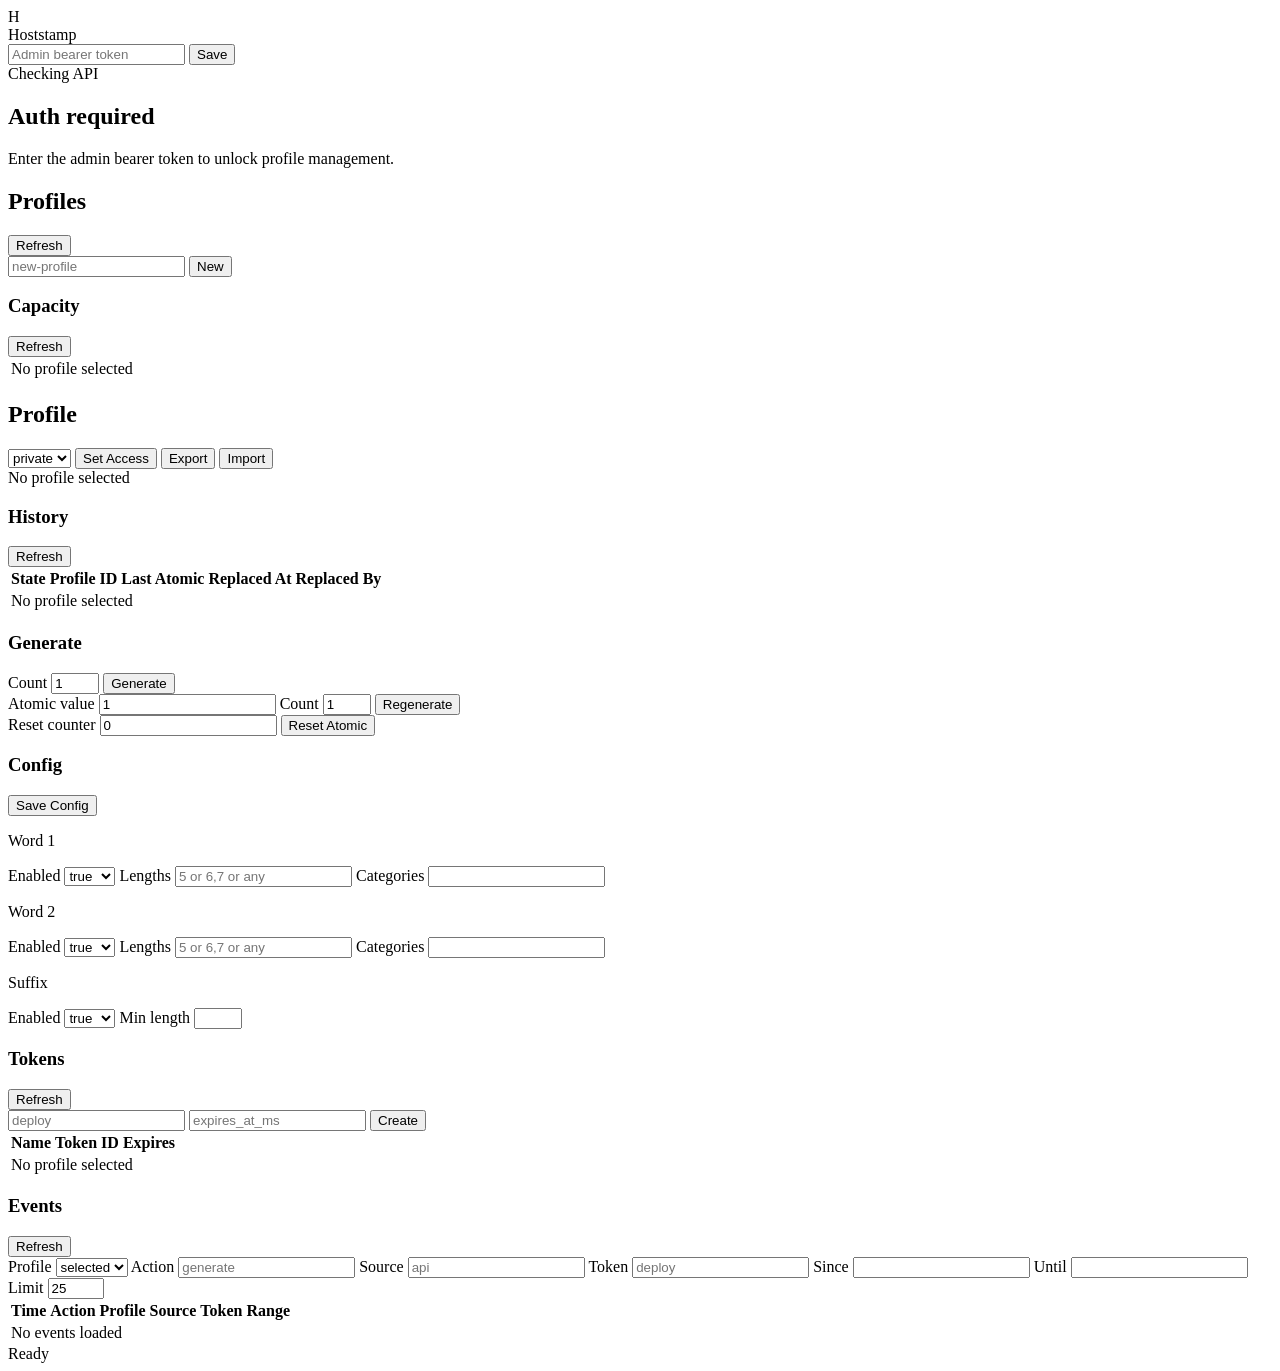
==== crates/hoststamp-ux/static/index.html @ ac61a169 "feat: Add audit event log Record profile, token, generation, and regeneration activity so operators " ====
<!doctype html>
<!-- SPDX-License-Identifier: FSL-1.1-ALv2 -->
<html lang="en">
  <head>
    <meta charset="utf-8" />
    <meta name="viewport" content="width=device-width, initial-scale=1" />
    <title>Hoststamp</title>
    <link rel="stylesheet" href="/assets/app.css" />
  </head>
  <body>
    <div class="shell">
      <header>
        <div class="brand">
          <div class="mark" aria-hidden="true">H</div>
          <span>Hoststamp</span>
        </div>
        <div class="token">
          <input
            id="admin-token"
            type="password"
            autocomplete="off"
            placeholder="Admin bearer token"
          />
          <button id="save-token" type="button">Save</button>
        </div>
        <div class="status" aria-live="polite">
          <span class="dot" id="status-dot"></span>
          <span id="status-text">Checking API</span>
        </div>
      </header>

      <main>
        <section id="auth-gate" class="auth-gate">
          <div class="panel-body">
            <h1 id="auth-gate-title">Auth required</h1>
            <p id="auth-gate-detail">
              Enter the admin bearer token to unlock profile management.
            </p>
          </div>
        </section>

        <div class="layout">
          <aside class="stack">
            <section class="panel">
              <div class="panel-head">
                <h2>Profiles</h2>
                <button id="refresh-profiles" type="button">Refresh</button>
              </div>
              <div class="panel-body">
                <form id="create-profile" class="token">
                  <input
                    id="new-profile-slug"
                    autocomplete="off"
                    placeholder="new-profile"
                  />
                  <button class="primary" type="submit">New</button>
                </form>
                <div id="profiles" class="profiles-list"></div>
              </div>
            </section>

            <section class="panel">
              <div class="panel-head">
                <h3>Capacity</h3>
                <button id="refresh-capacity" type="button">Refresh</button>
              </div>
              <div class="panel-body">
                <table>
                  <tbody id="capacity-body">
                    <tr>
                      <td class="empty" colspan="2">No profile selected</td>
                    </tr>
                  </tbody>
                </table>
              </div>
            </section>
          </aside>

          <section class="stack">
            <section class="panel">
              <div class="panel-head">
                <h2 id="profile-title">Profile</h2>
                <div class="actions">
                  <select id="profile-access" aria-label="Profile access">
                    <option value="private">private</option>
                    <option value="public">public</option>
                  </select>
                  <button id="save-access" type="button">Set Access</button>
                  <button id="export-profile" type="button">Export</button>
                  <button id="import-profile" type="button">Import</button>
                  <input id="import-profile-file" type="file" accept="application/json" hidden />
                </div>
              </div>
              <div class="panel-body">
                <div id="profile-meta" class="muted">No profile selected</div>
              </div>
            </section>

            <section class="panel">
              <div class="panel-head">
                <h3>History</h3>
                <button id="refresh-history" type="button">Refresh</button>
              </div>
              <div class="panel-body">
                <table>
                  <thead>
                    <tr>
                      <th>State</th>
                      <th>Profile ID</th>
                      <th>Last Atomic</th>
                      <th>Replaced At</th>
                      <th>Replaced By</th>
                    </tr>
                  </thead>
                  <tbody id="history-body">
                    <tr>
                      <td class="empty" colspan="5">No profile selected</td>
                    </tr>
                  </tbody>
                </table>
              </div>
            </section>

            <section class="panel">
              <div class="panel-head">
                <h3>Generate</h3>
              </div>
              <div class="panel-body stack">
                <div class="command-grid">
                  <div class="command-control">
                    <label>
                      Count
                      <input id="generate-count" type="number" min="1" max="50" value="1" />
                    </label>
                    <button id="generate" class="primary" type="button">Generate</button>
                  </div>
                  <div class="command-control">
                    <label>
                      Atomic value
                      <input id="regenerate-value" type="number" min="1" value="1" />
                    </label>
                    <label>
                      Count
                      <input id="regenerate-count" type="number" min="1" max="50" value="1" />
                    </label>
                    <button id="regenerate" type="button">Regenerate</button>
                  </div>
                  <div class="command-control">
                    <label>
                      Reset counter
                      <input id="reset-value" type="number" min="0" value="0" />
                    </label>
                    <button id="reset-atomic" class="danger" type="button">Reset Atomic</button>
                  </div>
                </div>
                <ul id="results" class="result-list"></ul>
              </div>
            </section>

            <section class="panel">
              <div class="panel-head">
                <h3>Config</h3>
                <button id="save-config" type="button">Save Config</button>
              </div>
              <div class="panel-body">
                <div class="config-grid">
                  <div>
                    <p class="section-title">Word 1</p>
                    <div class="stack">
                      <label>
                        Enabled
                        <select id="word1-enabled">
                          <option value="true">true</option>
                          <option value="false">false</option>
                        </select>
                      </label>
                      <label>
                        Lengths
                        <input id="word1-lengths" placeholder="5 or 6,7 or any" />
                      </label>
                      <label>
                        Categories
                        <input id="word1-categories" />
                      </label>
                    </div>
                  </div>
                  <div>
                    <p class="section-title">Word 2</p>
                    <div class="stack">
                      <label>
                        Enabled
                        <select id="word2-enabled">
                          <option value="true">true</option>
                          <option value="false">false</option>
                        </select>
                      </label>
                      <label>
                        Lengths
                        <input id="word2-lengths" placeholder="5 or 6,7 or any" />
                      </label>
                      <label>
                        Categories
                        <input id="word2-categories" />
                      </label>
                    </div>
                  </div>
                  <div>
                    <p class="section-title">Suffix</p>
                    <div class="stack">
                      <label>
                        Enabled
                        <select id="suffix-enabled">
                          <option value="true">true</option>
                          <option value="false">false</option>
                        </select>
                      </label>
                      <label>
                        Min length
                        <input id="suffix-min-length" type="number" min="3" max="13" />
                      </label>
                    </div>
                  </div>
                </div>
              </div>
            </section>

            <section class="panel">
              <div class="panel-head">
                <h3>Tokens</h3>
                <button id="refresh-tokens" type="button">Refresh</button>
              </div>
              <div class="panel-body stack">
                <form id="create-token" class="token">
                  <input
                    id="token-name"
                    autocomplete="off"
                    placeholder="deploy"
                    maxlength="64"
                  />
                  <input
                    id="token-expires-at-ms"
                    type="number"
                    min="1"
                    placeholder="expires_at_ms"
                  />
                  <button type="submit">Create</button>
                </form>
                <div id="created-token" class="mono ok-text"></div>
                <table>
                  <thead>
                    <tr>
                      <th>Name</th>
                      <th>Token ID</th>
                      <th>Expires</th>
                      <th></th>
                    </tr>
                  </thead>
                  <tbody id="tokens-body">
                    <tr>
                      <td class="empty" colspan="4">No profile selected</td>
                    </tr>
                  </tbody>
                </table>
              </div>
            </section>

            <section class="panel">
              <div class="panel-head">
                <h3>Events</h3>
                <button id="refresh-events" type="button">Refresh</button>
              </div>
              <div class="panel-body stack">
                <div class="event-controls">
                  <label>
                    Profile
                    <select id="event-profile-scope">
                      <option value="selected">selected</option>
                      <option value="all">all</option>
                    </select>
                  </label>
                  <label>
                    Action
                    <input id="event-action" placeholder="generate" />
                  </label>
                  <label>
                    Source
                    <input id="event-source" placeholder="api" />
                  </label>
                  <label>
                    Token
                    <input id="event-token-name" placeholder="deploy" />
                  </label>
                  <label>
                    Since
                    <input id="event-since-ms" type="number" min="0" />
                  </label>
                  <label>
                    Until
                    <input id="event-until-ms" type="number" min="0" />
                  </label>
                  <label>
                    Limit
                    <input id="event-limit" type="number" min="1" max="500" value="25" />
                  </label>
                </div>
                <table>
                  <thead>
                    <tr>
                      <th>Time</th>
                      <th>Action</th>
                      <th>Profile</th>
                      <th>Source</th>
                      <th>Token</th>
                      <th>Range</th>
                    </tr>
                  </thead>
                  <tbody id="events-body">
                    <tr>
                      <td class="empty" colspan="6">No events loaded</td>
                    </tr>
                  </tbody>
                </table>
                <div id="message" class="muted">Ready</div>
              </div>
            </section>
          </section>
        </div>
      </main>
    </div>

    <script src="/assets/app.js"></script>
  </body>
</html>
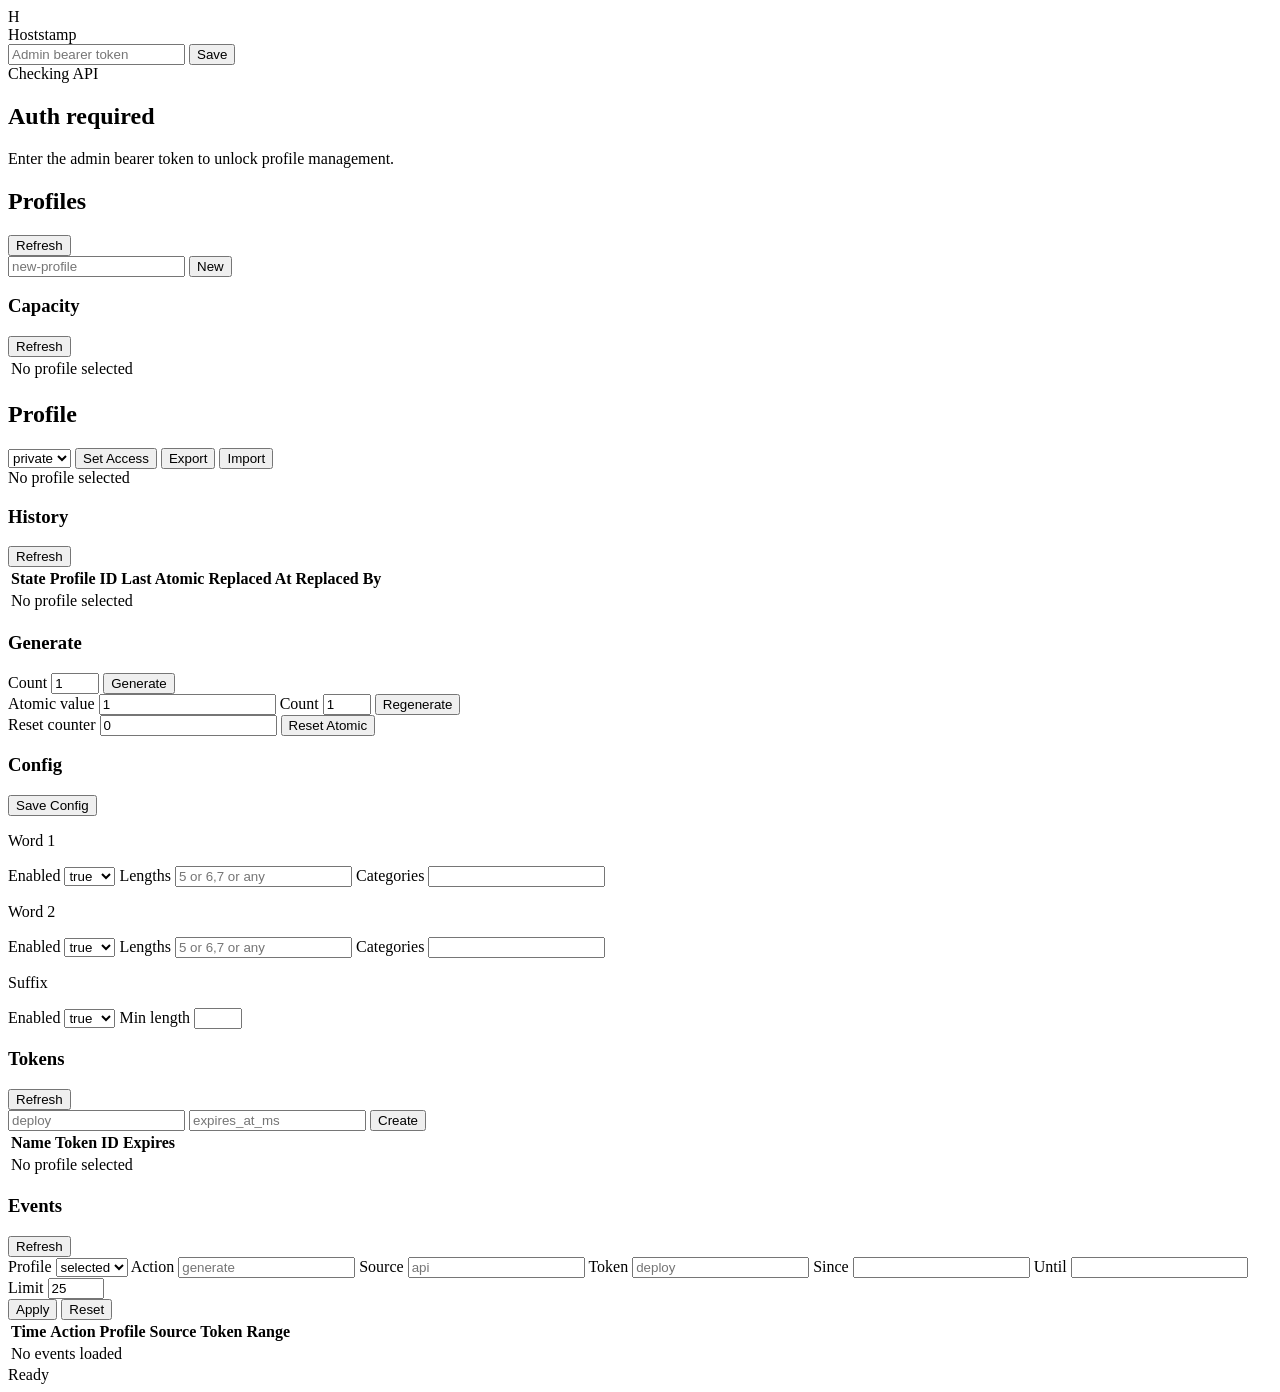
==== commit 8c7aab88: "feat: add admin event detail view Show audit event metadata and stable event selection in the local " ====
--- a/crates/hoststamp-ux/static/index.html
+++ b/crates/hoststamp-ux/static/index.html
@@ -302,8 +302,12 @@
                     Limit
                     <input id="event-limit" type="number" min="1" max="500" value="25" />
                   </label>
+                  <div class="event-actions">
+                    <button id="apply-events" type="button" class="primary">Apply</button>
+                    <button id="reset-events" type="button">Reset</button>
+                  </div>
                 </div>
-                <table>
+                <table class="events-table">
                   <thead>
                     <tr>
                       <th>Time</th>
@@ -312,14 +316,16 @@
                       <th>Source</th>
                       <th>Token</th>
                       <th>Range</th>
+                      <th></th>
                     </tr>
                   </thead>
                   <tbody id="events-body">
                     <tr>
-                      <td class="empty" colspan="6">No events loaded</td>
+                      <td class="empty" colspan="7">No events loaded</td>
                     </tr>
                   </tbody>
                 </table>
+                <div id="event-detail" class="event-detail"></div>
                 <div id="message" class="muted">Ready</div>
               </div>
             </section>
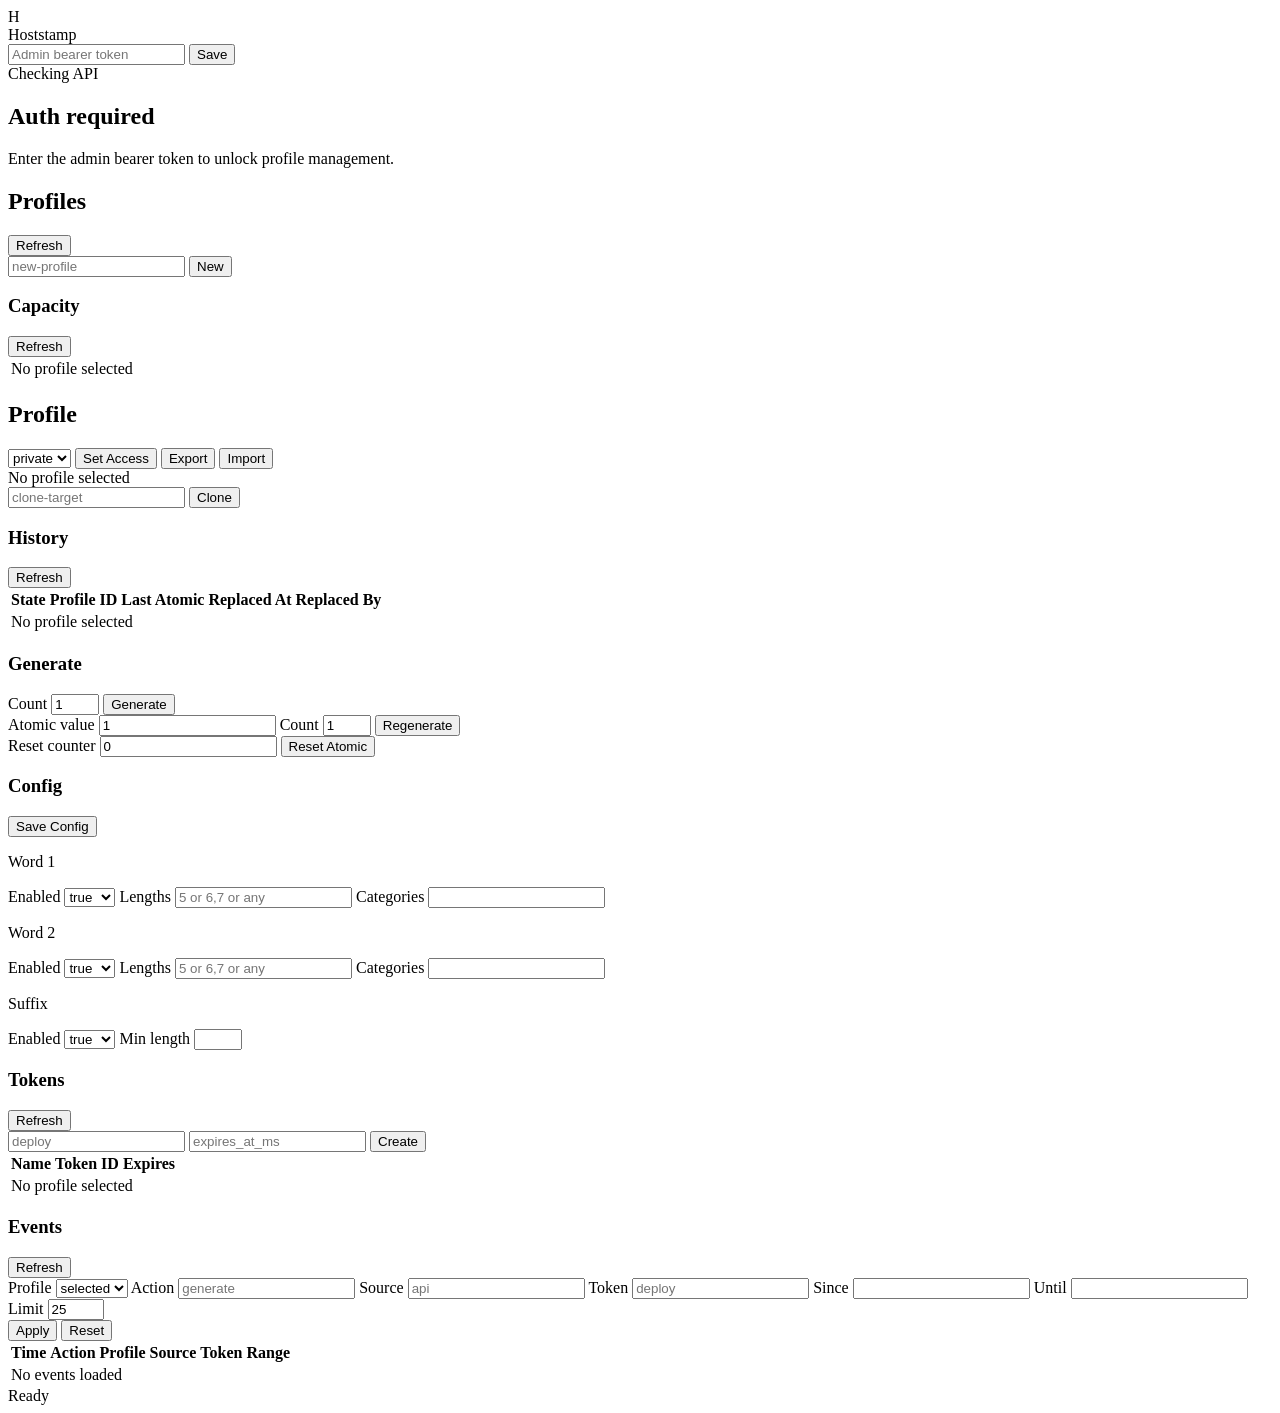
==== commit 435e9892: "feat: Add profile clone workflow Let admins copy an active profile config into a new private profile" ====
--- a/crates/hoststamp-ux/static/index.html
+++ b/crates/hoststamp-ux/static/index.html
@@ -93,6 +93,14 @@
               </div>
               <div class="panel-body">
                 <div id="profile-meta" class="muted">No profile selected</div>
+                <form id="clone-profile" class="token profile-clone">
+                  <input
+                    id="clone-profile-slug"
+                    autocomplete="off"
+                    placeholder="clone-target"
+                  />
+                  <button type="submit">Clone</button>
+                </form>
               </div>
             </section>
 
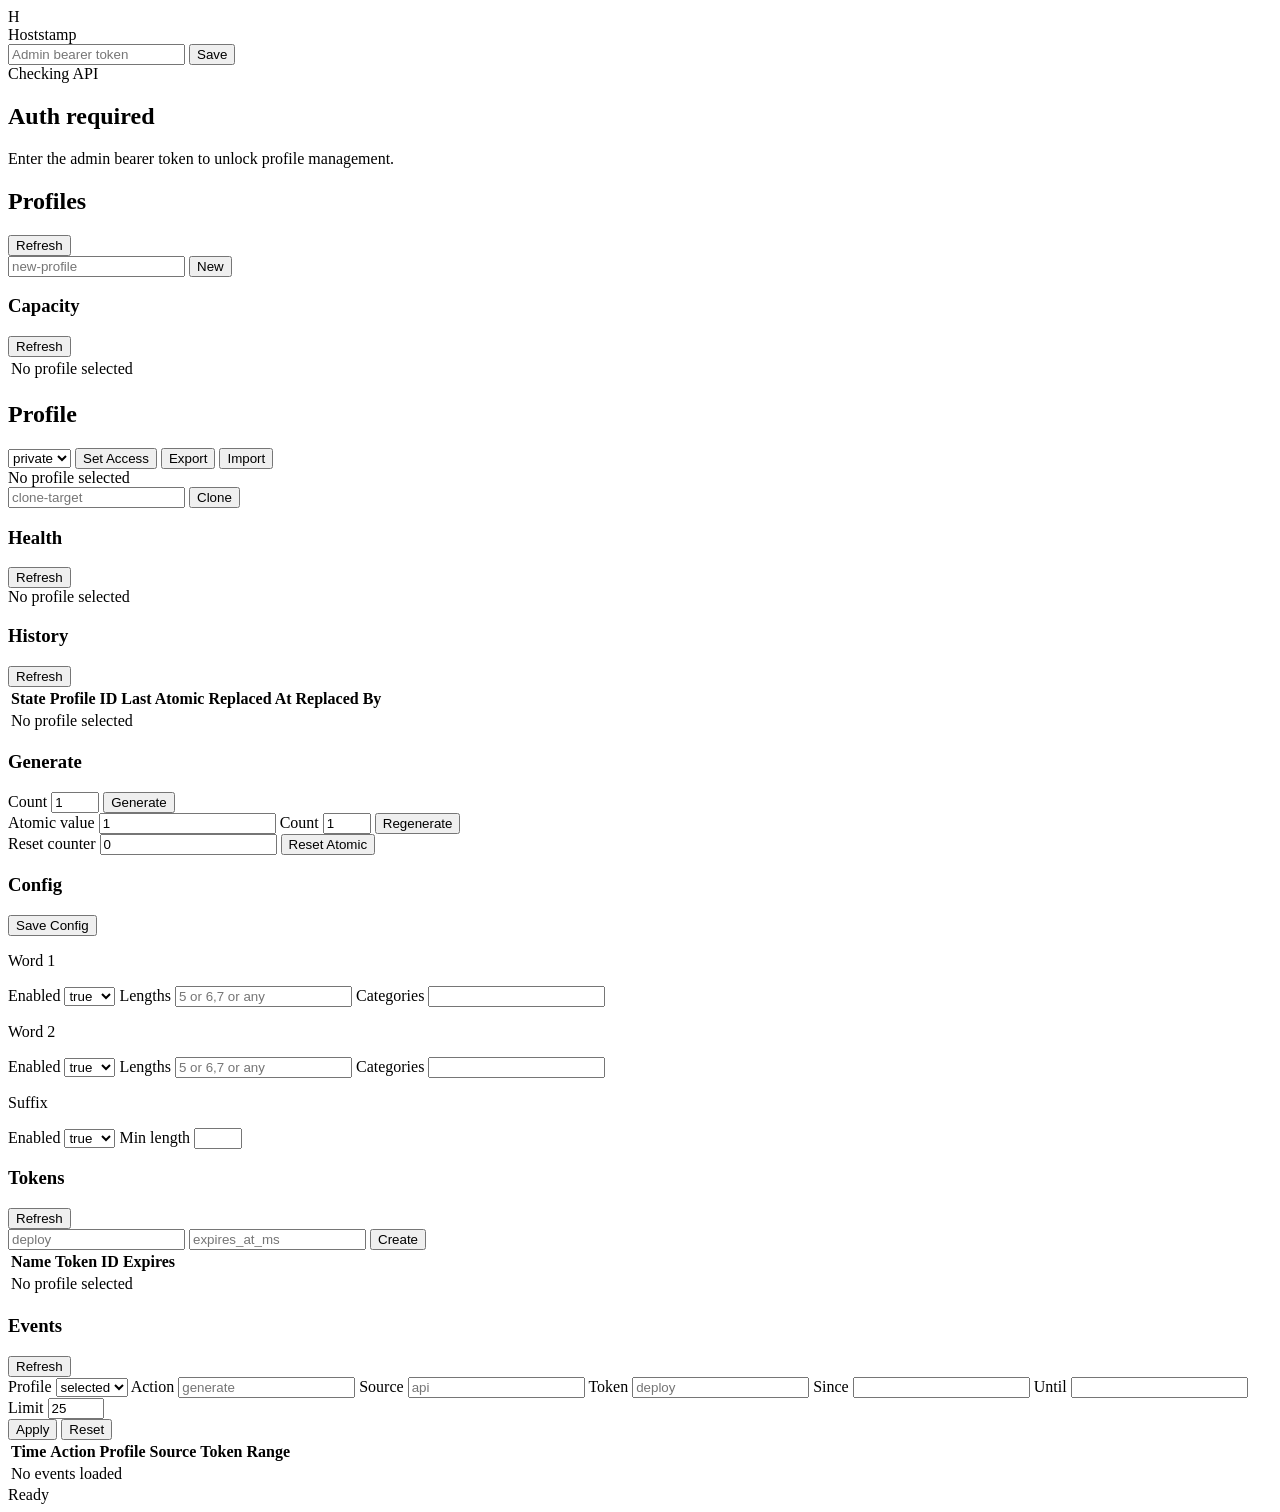
==== commit 07e0df28: "feat: Add profile health panel Expose capacity, token status, history, and configuration signals in " ====
--- a/crates/hoststamp-ux/static/index.html
+++ b/crates/hoststamp-ux/static/index.html
@@ -106,6 +106,19 @@
 
             <section class="panel">
               <div class="panel-head">
+                <h3>Health</h3>
+                <button id="refresh-profile-health" type="button">Refresh</button>
+              </div>
+              <div class="panel-body stack">
+                <div id="profile-health" class="health-list">
+                  <div class="empty">No profile selected</div>
+                </div>
+                <ul id="profile-warnings" class="health-warnings"></ul>
+              </div>
+            </section>
+
+            <section class="panel">
+              <div class="panel-head">
                 <h3>History</h3>
                 <button id="refresh-history" type="button">Refresh</button>
               </div>
@@ -342,6 +355,7 @@
       </main>
     </div>
 
+    <script src="/assets/profile-health.js"></script>
     <script src="/assets/app.js"></script>
   </body>
 </html>
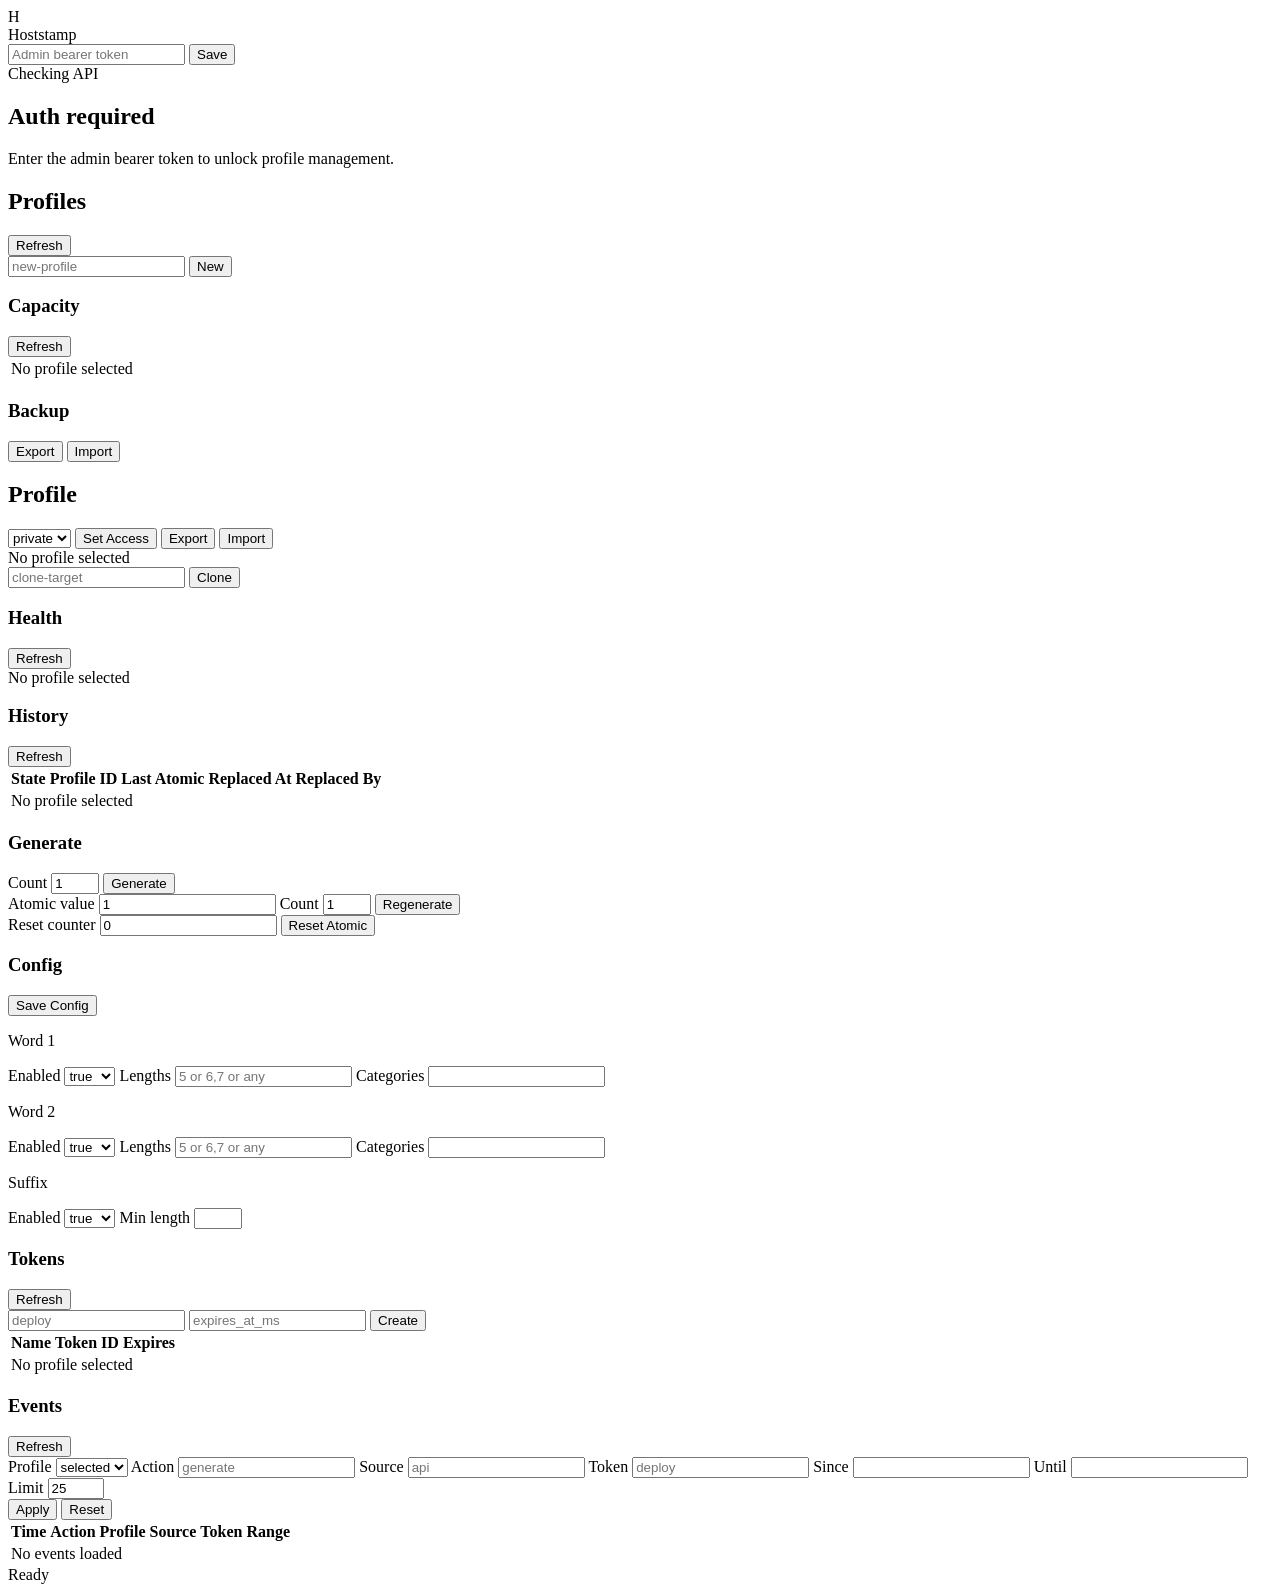
==== commit 230fafcc: "feat: Add backup export and import to admin surfaces Expose full backup bundles through the admin AP" ====
--- a/crates/hoststamp-ux/static/index.html
+++ b/crates/hoststamp-ux/static/index.html
@@ -74,6 +74,17 @@
                 </table>
               </div>
             </section>
+
+            <section class="panel">
+              <div class="panel-head">
+                <h3>Backup</h3>
+                <div class="actions">
+                  <button id="export-backup" type="button">Export</button>
+                  <button id="import-backup" type="button">Import</button>
+                  <input id="import-backup-file" type="file" accept="application/json" hidden />
+                </div>
+              </div>
+            </section>
           </aside>
 
           <section class="stack">
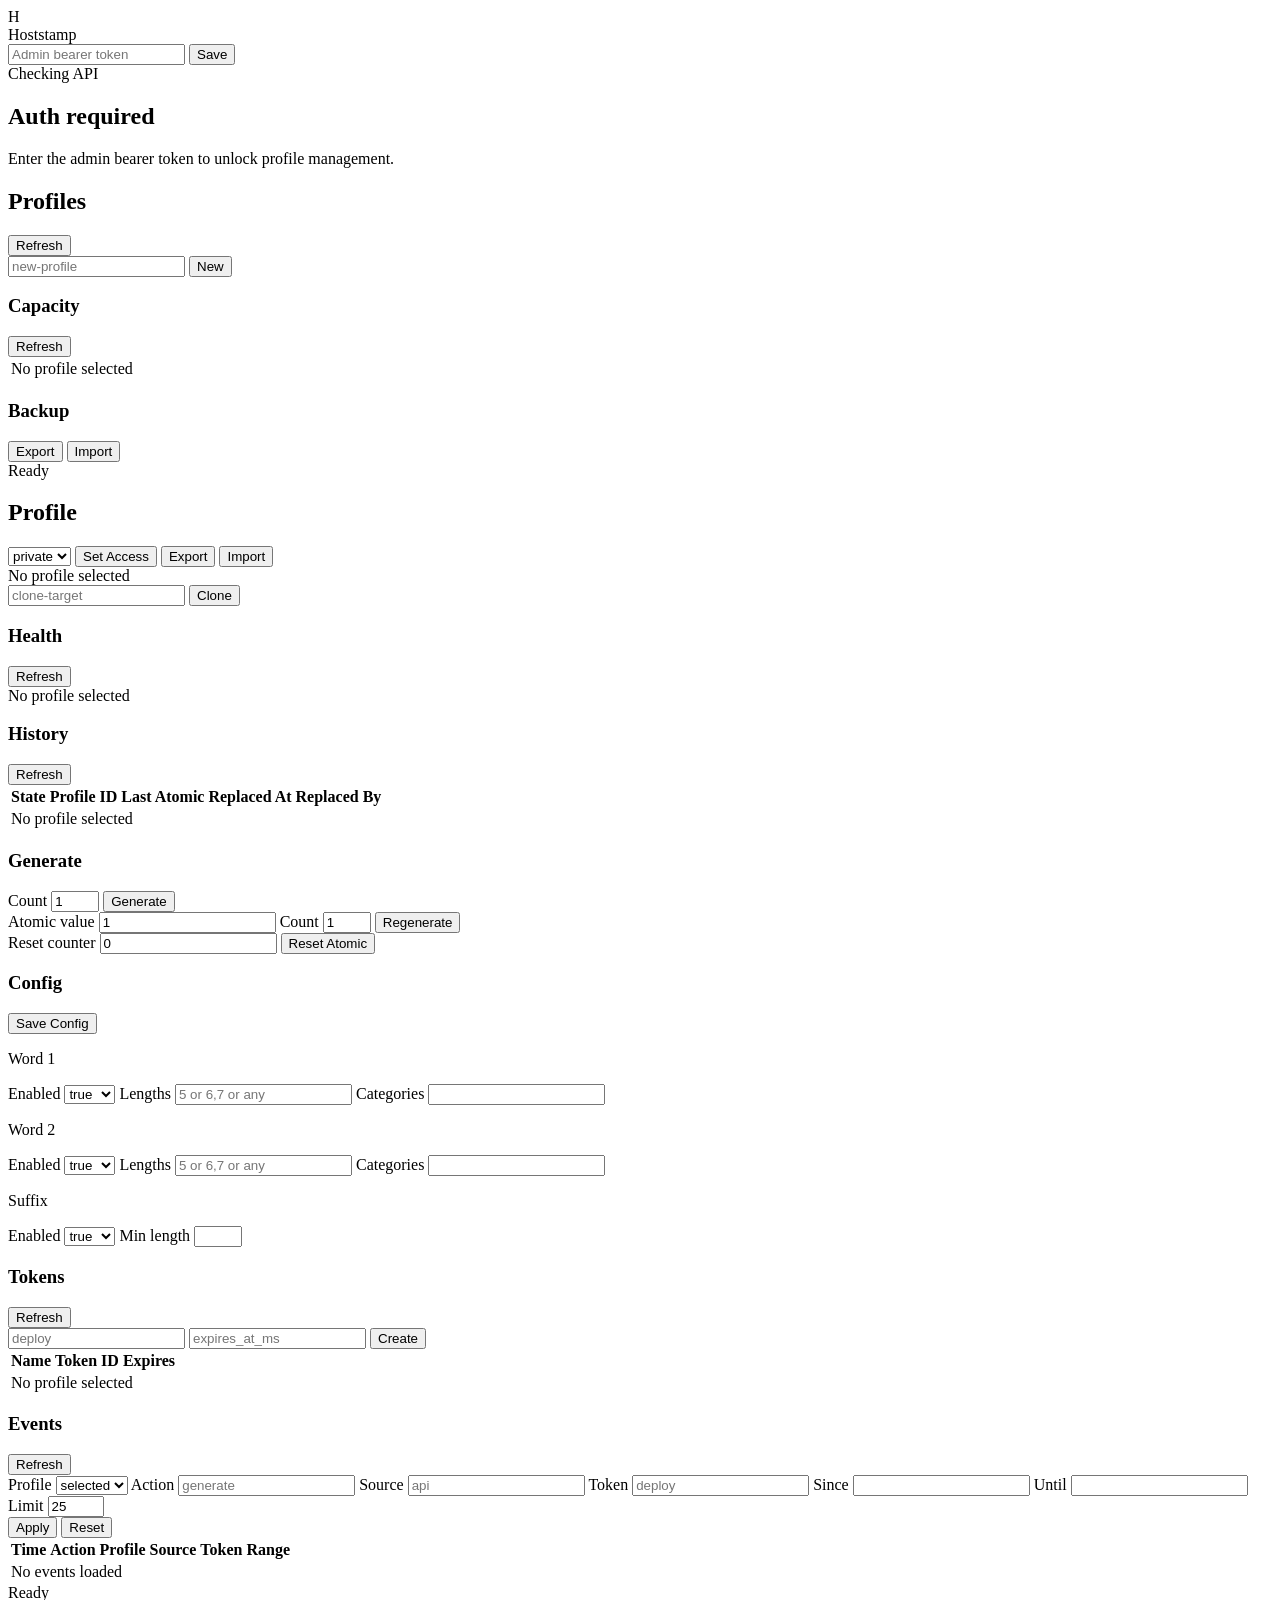
==== commit 9b32b327: "feat: Harden backup import UX Shows preview counts and blockers inline so operators can review backu" ====
--- a/crates/hoststamp-ux/static/index.html
+++ b/crates/hoststamp-ux/static/index.html
@@ -84,6 +84,10 @@
                   <input id="import-backup-file" type="file" accept="application/json" hidden />
                 </div>
               </div>
+              <div class="panel-body stack">
+                <div id="backup-status" class="backup-status muted" aria-live="polite">Ready</div>
+                <div id="backup-preview" class="backup-preview" hidden></div>
+              </div>
             </section>
           </aside>
 
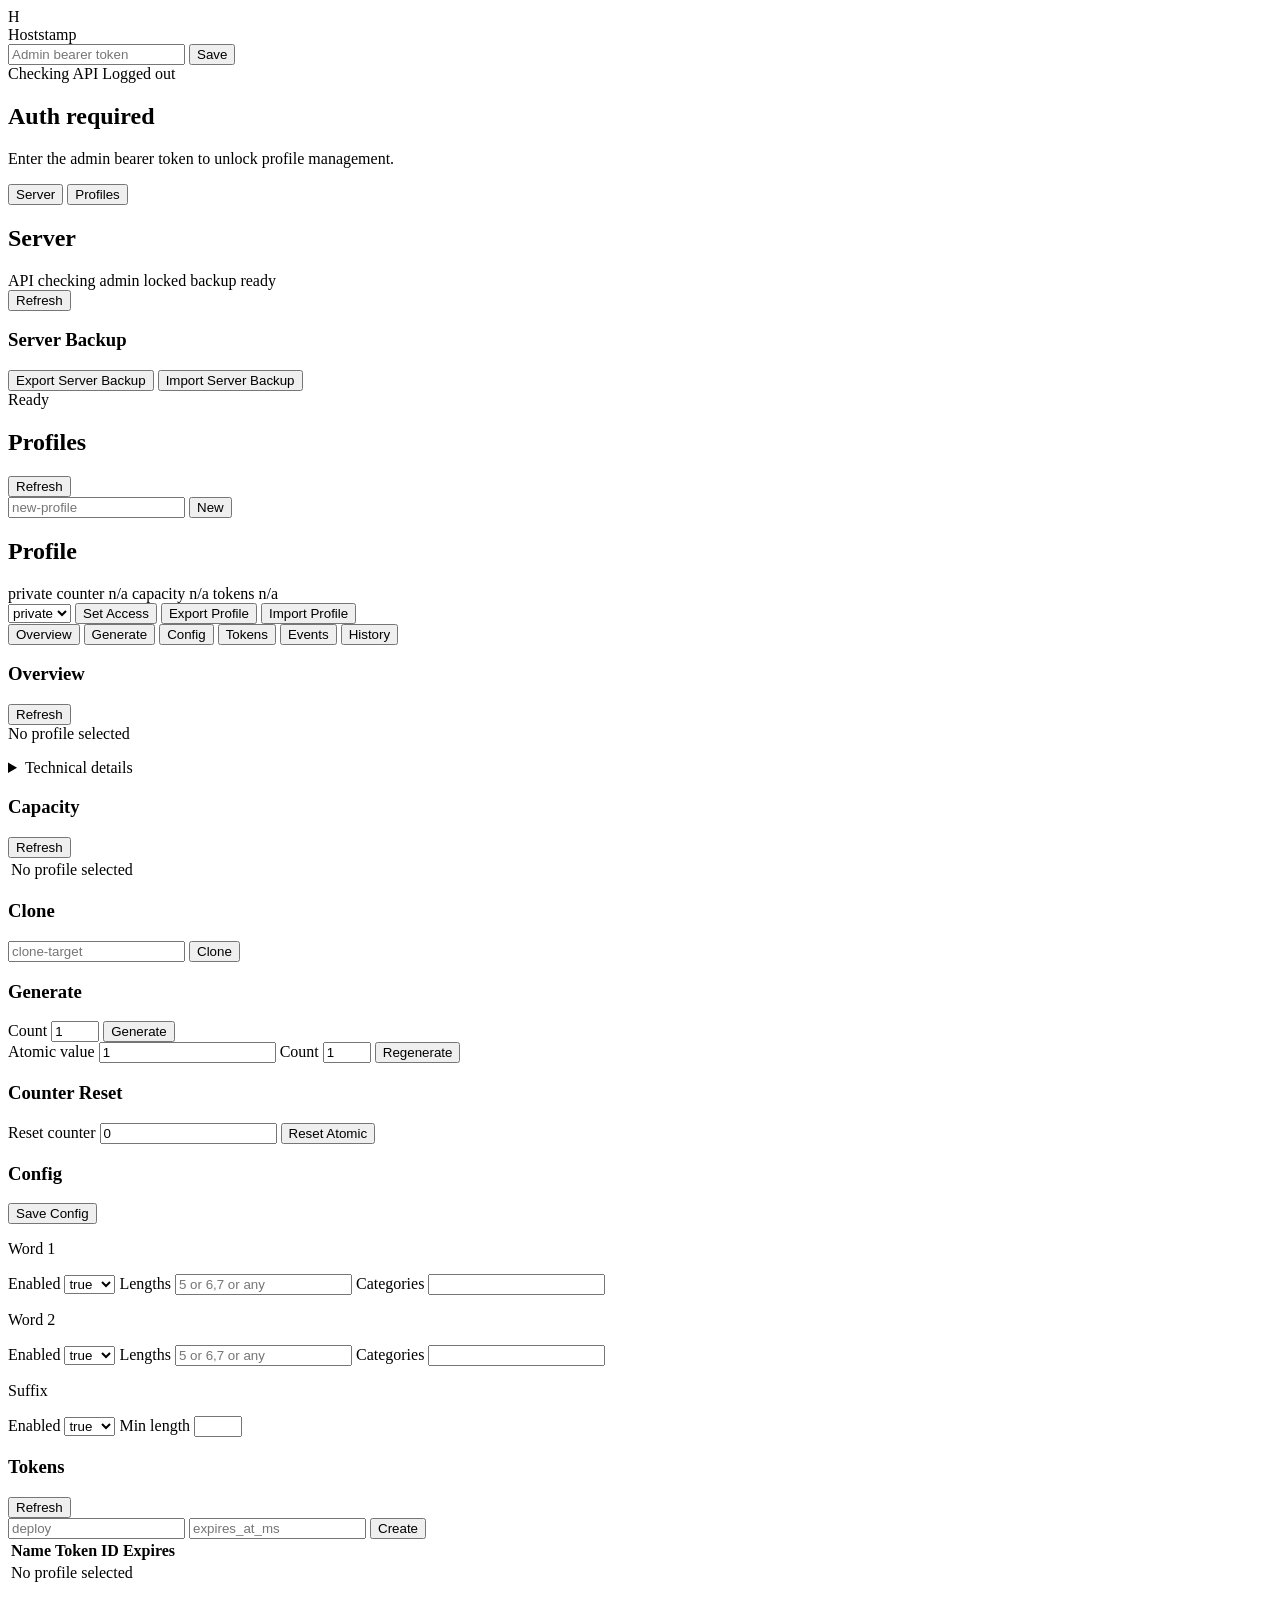
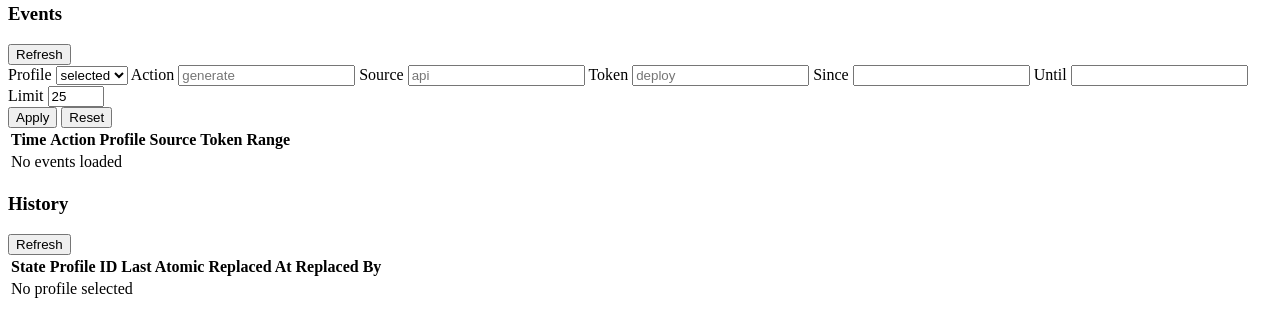
==== commit c08b9a4e: "feat: Split admin server and profile workspaces Separates server-level backup controls from profile-" ====
--- a/crates/hoststamp-ux/static/index.html
+++ b/crates/hoststamp-ux/static/index.html
@@ -26,6 +26,7 @@
         <div class="status" aria-live="polite">
           <span class="dot" id="status-dot"></span>
           <span id="status-text">Checking API</span>
+          <span id="admin-session-status" class="badge warn">Logged out</span>
         </div>
       </header>
 
@@ -39,8 +40,45 @@
           </div>
         </section>
 
-        <div class="layout">
-          <aside class="stack">
+        <nav class="surface-tabs" aria-label="Admin scope">
+          <button id="surface-server" type="button">Server</button>
+          <button id="surface-profiles" type="button">Profiles</button>
+        </nav>
+
+        <section id="surface-server-panel" class="surface-panel stack">
+          <section class="workspace-head">
+            <div>
+              <h2>Server</h2>
+              <div class="summary-strip" aria-live="polite">
+                <span id="server-api-badge" class="badge">API checking</span>
+                <span id="server-auth-badge" class="badge">admin locked</span>
+                <span id="server-backup-badge" class="badge">backup ready</span>
+              </div>
+            </div>
+            <div class="server-actions">
+              <button id="refresh-server" type="button">Refresh</button>
+            </div>
+          </section>
+
+          <section class="panel">
+            <div class="panel-head">
+              <h3>Server Backup</h3>
+              <div class="actions">
+                <button id="export-backup" type="button">Export Server Backup</button>
+                <button id="import-backup" type="button">Import Server Backup</button>
+                <input id="import-backup-file" type="file" accept="application/json" hidden />
+              </div>
+            </div>
+            <div class="panel-body stack">
+              <div id="backup-status" class="backup-status muted" aria-live="polite">Ready</div>
+              <div id="backup-preview" class="backup-preview" hidden></div>
+            </div>
+          </section>
+        </section>
+
+        <section id="surface-profiles-panel" class="surface-panel">
+          <div class="layout">
+            <aside class="sidebar stack">
             <section class="panel">
               <div class="panel-head">
                 <h2>Profiles</h2>
@@ -58,130 +96,127 @@
                 <div id="profiles" class="profiles-list"></div>
               </div>
             </section>
-
-            <section class="panel">
-              <div class="panel-head">
-                <h3>Capacity</h3>
-                <button id="refresh-capacity" type="button">Refresh</button>
-              </div>
-              <div class="panel-body">
-                <table>
-                  <tbody id="capacity-body">
-                    <tr>
-                      <td class="empty" colspan="2">No profile selected</td>
-                    </tr>
-                  </tbody>
-                </table>
-              </div>
-            </section>
-
-            <section class="panel">
-              <div class="panel-head">
-                <h3>Backup</h3>
-                <div class="actions">
-                  <button id="export-backup" type="button">Export</button>
-                  <button id="import-backup" type="button">Import</button>
-                  <input id="import-backup-file" type="file" accept="application/json" hidden />
-                </div>
-              </div>
-              <div class="panel-body stack">
-                <div id="backup-status" class="backup-status muted" aria-live="polite">Ready</div>
-                <div id="backup-preview" class="backup-preview" hidden></div>
-              </div>
-            </section>
-          </aside>
-
-          <section class="stack">
-            <section class="panel">
-              <div class="panel-head">
+            </aside>
+
+            <section class="workspace">
+            <section class="workspace-head">
+              <div>
                 <h2 id="profile-title">Profile</h2>
-                <div class="actions">
-                  <select id="profile-access" aria-label="Profile access">
-                    <option value="private">private</option>
-                    <option value="public">public</option>
-                  </select>
-                  <button id="save-access" type="button">Set Access</button>
-                  <button id="export-profile" type="button">Export</button>
-                  <button id="import-profile" type="button">Import</button>
-                  <input id="import-profile-file" type="file" accept="application/json" hidden />
-                </div>
-              </div>
-              <div class="panel-body">
-                <div id="profile-meta" class="muted">No profile selected</div>
-                <form id="clone-profile" class="token profile-clone">
-                  <input
-                    id="clone-profile-slug"
-                    autocomplete="off"
-                    placeholder="clone-target"
-                  />
-                  <button type="submit">Clone</button>
-                </form>
-              </div>
-            </section>
-
-            <section class="panel">
-              <div class="panel-head">
-                <h3>Health</h3>
-                <button id="refresh-profile-health" type="button">Refresh</button>
-              </div>
-              <div class="panel-body stack">
-                <div id="profile-health" class="health-list">
-                  <div class="empty">No profile selected</div>
-                </div>
-                <ul id="profile-warnings" class="health-warnings"></ul>
-              </div>
-            </section>
-
-            <section class="panel">
-              <div class="panel-head">
-                <h3>History</h3>
-                <button id="refresh-history" type="button">Refresh</button>
-              </div>
-              <div class="panel-body">
-                <table>
-                  <thead>
-                    <tr>
-                      <th>State</th>
-                      <th>Profile ID</th>
-                      <th>Last Atomic</th>
-                      <th>Replaced At</th>
-                      <th>Replaced By</th>
-                    </tr>
-                  </thead>
-                  <tbody id="history-body">
-                    <tr>
-                      <td class="empty" colspan="5">No profile selected</td>
-                    </tr>
-                  </tbody>
-                </table>
-              </div>
-            </section>
-
-            <section class="panel">
-              <div class="panel-head">
-                <h3>Generate</h3>
-              </div>
-              <div class="panel-body stack">
-                <div class="command-grid">
-                  <div class="command-control">
-                    <label>
-                      Count
-                      <input id="generate-count" type="number" min="1" max="50" value="1" />
-                    </label>
-                    <button id="generate" class="primary" type="button">Generate</button>
-                  </div>
-                  <div class="command-control">
-                    <label>
-                      Atomic value
-                      <input id="regenerate-value" type="number" min="1" value="1" />
-                    </label>
-                    <label>
-                      Count
-                      <input id="regenerate-count" type="number" min="1" max="50" value="1" />
-                    </label>
-                    <button id="regenerate" type="button">Regenerate</button>
-                  </div>
-                  <div class="command-control">
+                <div class="summary-strip" aria-live="polite">
+                  <span id="profile-access-badge" class="badge">private</span>
+                  <span id="profile-counter-badge" class="badge">counter n/a</span>
+                  <span id="profile-capacity-badge" class="badge">capacity n/a</span>
+                  <span id="profile-token-badge" class="badge">tokens n/a</span>
+                </div>
+              </div>
+              <div class="workspace-actions">
+                <select id="profile-access" aria-label="Profile access">
+                  <option value="private">private</option>
+                  <option value="public">public</option>
+                </select>
+                <button id="save-access" type="button">Set Access</button>
+                <button id="export-profile" type="button">Export Profile</button>
+                <button id="import-profile" type="button">Import Profile</button>
+                <input id="import-profile-file" type="file" accept="application/json" hidden />
+              </div>
+            </section>
+
+            <nav class="tabs" aria-label="Profile workspace">
+              <button id="tab-overview" type="button">Overview</button>
+              <button id="tab-generate" type="button">Generate</button>
+              <button id="tab-config" type="button">Config</button>
+              <button id="tab-tokens" type="button">Tokens</button>
+              <button id="tab-events" type="button">Events</button>
+              <button id="tab-history" type="button">History</button>
+            </nav>
+
+            <section id="panel-overview" class="tab-panel stack">
+              <section class="panel">
+                <div class="panel-head">
+                  <h3>Overview</h3>
+                  <button id="refresh-profile-health" type="button">Refresh</button>
+                </div>
+                <div class="panel-body stack">
+                  <div id="profile-health" class="health-list">
+                    <div class="empty">No profile selected</div>
+                  </div>
+                  <ul id="profile-warnings" class="health-warnings"></ul>
+                  <details class="technical-details">
+                    <summary>Technical details</summary>
+                    <div id="profile-meta" class="technical-list muted">No profile selected</div>
+                  </details>
+                </div>
+              </section>
+
+              <section class="panel">
+                <div class="panel-head">
+                  <h3>Capacity</h3>
+                  <button id="refresh-capacity" type="button">Refresh</button>
+                </div>
+                <div class="panel-body">
+                  <table>
+                    <tbody id="capacity-body">
+                      <tr>
+                        <td class="empty" colspan="2">No profile selected</td>
+                      </tr>
+                    </tbody>
+                  </table>
+                </div>
+              </section>
+
+              <section class="panel">
+                <div class="panel-head">
+                  <h3>Clone</h3>
+                </div>
+                <div class="panel-body">
+                  <form id="clone-profile" class="token profile-clone">
+                    <input
+                      id="clone-profile-slug"
+                      autocomplete="off"
+                      placeholder="clone-target"
+                    />
+                    <button type="submit">Clone</button>
+                  </form>
+                </div>
+              </section>
+            </section>
+
+            <section id="panel-generate" class="tab-panel stack">
+              <section class="panel">
+                <div class="panel-head">
+                  <h3>Generate</h3>
+                </div>
+                <div class="panel-body stack">
+                  <div class="command-grid">
+                    <div class="command-control">
+                      <label>
+                        Count
+                        <input id="generate-count" type="number" min="1" max="50" value="1" />
+                      </label>
+                      <button id="generate" class="primary" type="button">Generate</button>
+                    </div>
+                    <div class="command-control">
+                      <label>
+                        Atomic value
+                        <input id="regenerate-value" type="number" min="1" value="1" />
+                      </label>
+                      <label>
+                        Count
+                        <input id="regenerate-count" type="number" min="1" max="50" value="1" />
+                      </label>
+                      <button id="regenerate" type="button">Regenerate</button>
+                    </div>
+                  </div>
+                  <ul id="results" class="result-list"></ul>
+                </div>
+              </section>
+
+              <section class="panel danger-panel">
+                <div class="panel-head">
+                  <h3>Counter Reset</h3>
+                </div>
+                <div class="panel-body">
+                  <div class="danger-zone">
                     <label>
                       Reset counter
                       <input id="reset-value" type="number" min="0" value="0" />
@@ -189,184 +224,221 @@
                     <button id="reset-atomic" class="danger" type="button">Reset Atomic</button>
                   </div>
                 </div>
-                <ul id="results" class="result-list"></ul>
-              </div>
-            </section>
-
-            <section class="panel">
-              <div class="panel-head">
-                <h3>Config</h3>
-                <button id="save-config" type="button">Save Config</button>
-              </div>
-              <div class="panel-body">
-                <div class="config-grid">
-                  <div>
-                    <p class="section-title">Word 1</p>
-                    <div class="stack">
-                      <label>
-                        Enabled
-                        <select id="word1-enabled">
-                          <option value="true">true</option>
-                          <option value="false">false</option>
-                        </select>
-                      </label>
-                      <label>
-                        Lengths
-                        <input id="word1-lengths" placeholder="5 or 6,7 or any" />
-                      </label>
-                      <label>
-                        Categories
-                        <input id="word1-categories" />
-                      </label>
-                    </div>
-                  </div>
-                  <div>
-                    <p class="section-title">Word 2</p>
-                    <div class="stack">
-                      <label>
-                        Enabled
-                        <select id="word2-enabled">
-                          <option value="true">true</option>
-                          <option value="false">false</option>
-                        </select>
-                      </label>
-                      <label>
-                        Lengths
-                        <input id="word2-lengths" placeholder="5 or 6,7 or any" />
-                      </label>
-                      <label>
-                        Categories
-                        <input id="word2-categories" />
-                      </label>
-                    </div>
-                  </div>
-                  <div>
-                    <p class="section-title">Suffix</p>
-                    <div class="stack">
-                      <label>
-                        Enabled
-                        <select id="suffix-enabled">
-                          <option value="true">true</option>
-                          <option value="false">false</option>
-                        </select>
-                      </label>
-                      <label>
-                        Min length
-                        <input id="suffix-min-length" type="number" min="3" max="13" />
-                      </label>
-                    </div>
-                  </div>
-                </div>
-              </div>
-            </section>
-
-            <section class="panel">
-              <div class="panel-head">
-                <h3>Tokens</h3>
-                <button id="refresh-tokens" type="button">Refresh</button>
-              </div>
-              <div class="panel-body stack">
-                <form id="create-token" class="token">
-                  <input
-                    id="token-name"
-                    autocomplete="off"
-                    placeholder="deploy"
-                    maxlength="64"
-                  />
-                  <input
-                    id="token-expires-at-ms"
-                    type="number"
-                    min="1"
-                    placeholder="expires_at_ms"
-                  />
-                  <button type="submit">Create</button>
-                </form>
-                <div id="created-token" class="mono ok-text"></div>
-                <table>
-                  <thead>
-                    <tr>
-                      <th>Name</th>
-                      <th>Token ID</th>
-                      <th>Expires</th>
-                      <th></th>
-                    </tr>
-                  </thead>
-                  <tbody id="tokens-body">
-                    <tr>
-                      <td class="empty" colspan="4">No profile selected</td>
-                    </tr>
-                  </tbody>
-                </table>
-              </div>
-            </section>
-
-            <section class="panel">
-              <div class="panel-head">
-                <h3>Events</h3>
-                <button id="refresh-events" type="button">Refresh</button>
-              </div>
-              <div class="panel-body stack">
-                <div class="event-controls">
-                  <label>
-                    Profile
-                    <select id="event-profile-scope">
-                      <option value="selected">selected</option>
-                      <option value="all">all</option>
-                    </select>
-                  </label>
-                  <label>
-                    Action
-                    <input id="event-action" placeholder="generate" />
-                  </label>
-                  <label>
-                    Source
-                    <input id="event-source" placeholder="api" />
-                  </label>
-                  <label>
-                    Token
-                    <input id="event-token-name" placeholder="deploy" />
-                  </label>
-                  <label>
-                    Since
-                    <input id="event-since-ms" type="number" min="0" />
-                  </label>
-                  <label>
-                    Until
-                    <input id="event-until-ms" type="number" min="0" />
-                  </label>
-                  <label>
-                    Limit
-                    <input id="event-limit" type="number" min="1" max="500" value="25" />
-                  </label>
-                  <div class="event-actions">
-                    <button id="apply-events" type="button" class="primary">Apply</button>
-                    <button id="reset-events" type="button">Reset</button>
-                  </div>
-                </div>
-                <table class="events-table">
-                  <thead>
-                    <tr>
-                      <th>Time</th>
-                      <th>Action</th>
-                      <th>Profile</th>
-                      <th>Source</th>
-                      <th>Token</th>
-                      <th>Range</th>
-                      <th></th>
-                    </tr>
-                  </thead>
-                  <tbody id="events-body">
-                    <tr>
-                      <td class="empty" colspan="7">No events loaded</td>
-                    </tr>
-                  </tbody>
-                </table>
-                <div id="event-detail" class="event-detail"></div>
-                <div id="message" class="muted">Ready</div>
-              </div>
-            </section>
-          </section>
-        </div>
+              </section>
+            </section>
+
+            <section id="panel-config" class="tab-panel">
+              <section class="panel">
+                <div class="panel-head">
+                  <h3>Config</h3>
+                  <button id="save-config" type="button">Save Config</button>
+                </div>
+                <div class="panel-body">
+                  <div class="config-grid">
+                    <div class="config-group">
+                      <p class="section-title">Word 1</p>
+                      <div class="stack">
+                        <label>
+                          Enabled
+                          <select id="word1-enabled">
+                            <option value="true">true</option>
+                            <option value="false">false</option>
+                          </select>
+                        </label>
+                        <label>
+                          Lengths
+                          <input id="word1-lengths" placeholder="5 or 6,7 or any" />
+                        </label>
+                        <label>
+                          Categories
+                          <input id="word1-categories" />
+                        </label>
+                      </div>
+                    </div>
+                    <div class="config-group">
+                      <p class="section-title">Word 2</p>
+                      <div class="stack">
+                        <label>
+                          Enabled
+                          <select id="word2-enabled">
+                            <option value="true">true</option>
+                            <option value="false">false</option>
+                          </select>
+                        </label>
+                        <label>
+                          Lengths
+                          <input id="word2-lengths" placeholder="5 or 6,7 or any" />
+                        </label>
+                        <label>
+                          Categories
+                          <input id="word2-categories" />
+                        </label>
+                      </div>
+                    </div>
+                    <div class="config-group">
+                      <p class="section-title">Suffix</p>
+                      <div class="stack">
+                        <label>
+                          Enabled
+                          <select id="suffix-enabled">
+                            <option value="true">true</option>
+                            <option value="false">false</option>
+                          </select>
+                        </label>
+                        <label>
+                          Min length
+                          <input id="suffix-min-length" type="number" min="3" max="13" />
+                        </label>
+                      </div>
+                    </div>
+                  </div>
+                </div>
+              </section>
+            </section>
+
+            <section id="panel-tokens" class="tab-panel">
+              <section class="panel">
+                <div class="panel-head">
+                  <h3>Tokens</h3>
+                  <button id="refresh-tokens" type="button">Refresh</button>
+                </div>
+                <div class="panel-body stack">
+                  <form id="create-token" class="token token-create">
+                    <input
+                      id="token-name"
+                      autocomplete="off"
+                      placeholder="deploy"
+                      maxlength="64"
+                    />
+                    <input
+                      id="token-expires-at-ms"
+                      type="number"
+                      min="1"
+                      placeholder="expires_at_ms"
+                    />
+                    <button type="submit">Create</button>
+                  </form>
+                  <div id="created-token" class="secret-output mono ok-text"></div>
+                  <table>
+                    <thead>
+                      <tr>
+                        <th>Name</th>
+                        <th>Token ID</th>
+                        <th>Expires</th>
+                        <th></th>
+                      </tr>
+                    </thead>
+                    <tbody id="tokens-body">
+                      <tr>
+                        <td class="empty" colspan="4">No profile selected</td>
+                      </tr>
+                    </tbody>
+                  </table>
+                </div>
+              </section>
+            </section>
+
+            <section id="panel-events" class="tab-panel">
+              <section class="panel">
+                <div class="panel-head">
+                  <h3>Events</h3>
+                  <button id="refresh-events" type="button">Refresh</button>
+                </div>
+                <div class="panel-body stack">
+                  <div class="event-controls">
+                    <label>
+                      Profile
+                      <select id="event-profile-scope">
+                        <option value="selected">selected</option>
+                        <option value="all">all</option>
+                      </select>
+                    </label>
+                    <label>
+                      Action
+                      <input id="event-action" placeholder="generate" />
+                    </label>
+                    <label>
+                      Source
+                      <input id="event-source" placeholder="api" />
+                    </label>
+                    <label>
+                      Token
+                      <input id="event-token-name" placeholder="deploy" />
+                    </label>
+                    <label>
+                      Since
+                      <input id="event-since-ms" type="number" min="0" />
+                    </label>
+                    <label>
+                      Until
+                      <input id="event-until-ms" type="number" min="0" />
+                    </label>
+                    <label>
+                      Limit
+                      <input id="event-limit" type="number" min="1" max="500" value="25" />
+                    </label>
+                    <div class="event-actions">
+                      <button id="apply-events" type="button" class="primary">Apply</button>
+                      <button id="reset-events" type="button">Reset</button>
+                    </div>
+                  </div>
+                  <div class="events-layout">
+                    <table class="events-table">
+                      <thead>
+                        <tr>
+                          <th>Time</th>
+                          <th>Action</th>
+                          <th>Profile</th>
+                          <th>Source</th>
+                          <th>Token</th>
+                          <th>Range</th>
+                          <th></th>
+                        </tr>
+                      </thead>
+                      <tbody id="events-body">
+                        <tr>
+                          <td class="empty" colspan="7">No events loaded</td>
+                        </tr>
+                      </tbody>
+                    </table>
+                    <div id="event-detail" class="event-detail"></div>
+                  </div>
+                </div>
+              </section>
+            </section>
+
+            <section id="panel-history" class="tab-panel">
+              <section class="panel">
+                <div class="panel-head">
+                  <h3>History</h3>
+                  <button id="refresh-history" type="button">Refresh</button>
+                </div>
+                <div class="panel-body">
+                  <table>
+                    <thead>
+                      <tr>
+                        <th>State</th>
+                        <th>Profile ID</th>
+                        <th>Last Atomic</th>
+                        <th>Replaced At</th>
+                        <th>Replaced By</th>
+                      </tr>
+                    </thead>
+                    <tbody id="history-body">
+                      <tr>
+                        <td class="empty" colspan="5">No profile selected</td>
+                      </tr>
+                    </tbody>
+                  </table>
+                </div>
+              </section>
+            </section>
+
+            </section>
+          </div>
+        </section>
+
+        <div id="message" class="message-bar muted" aria-live="polite" hidden></div>
       </main>
     </div>
 
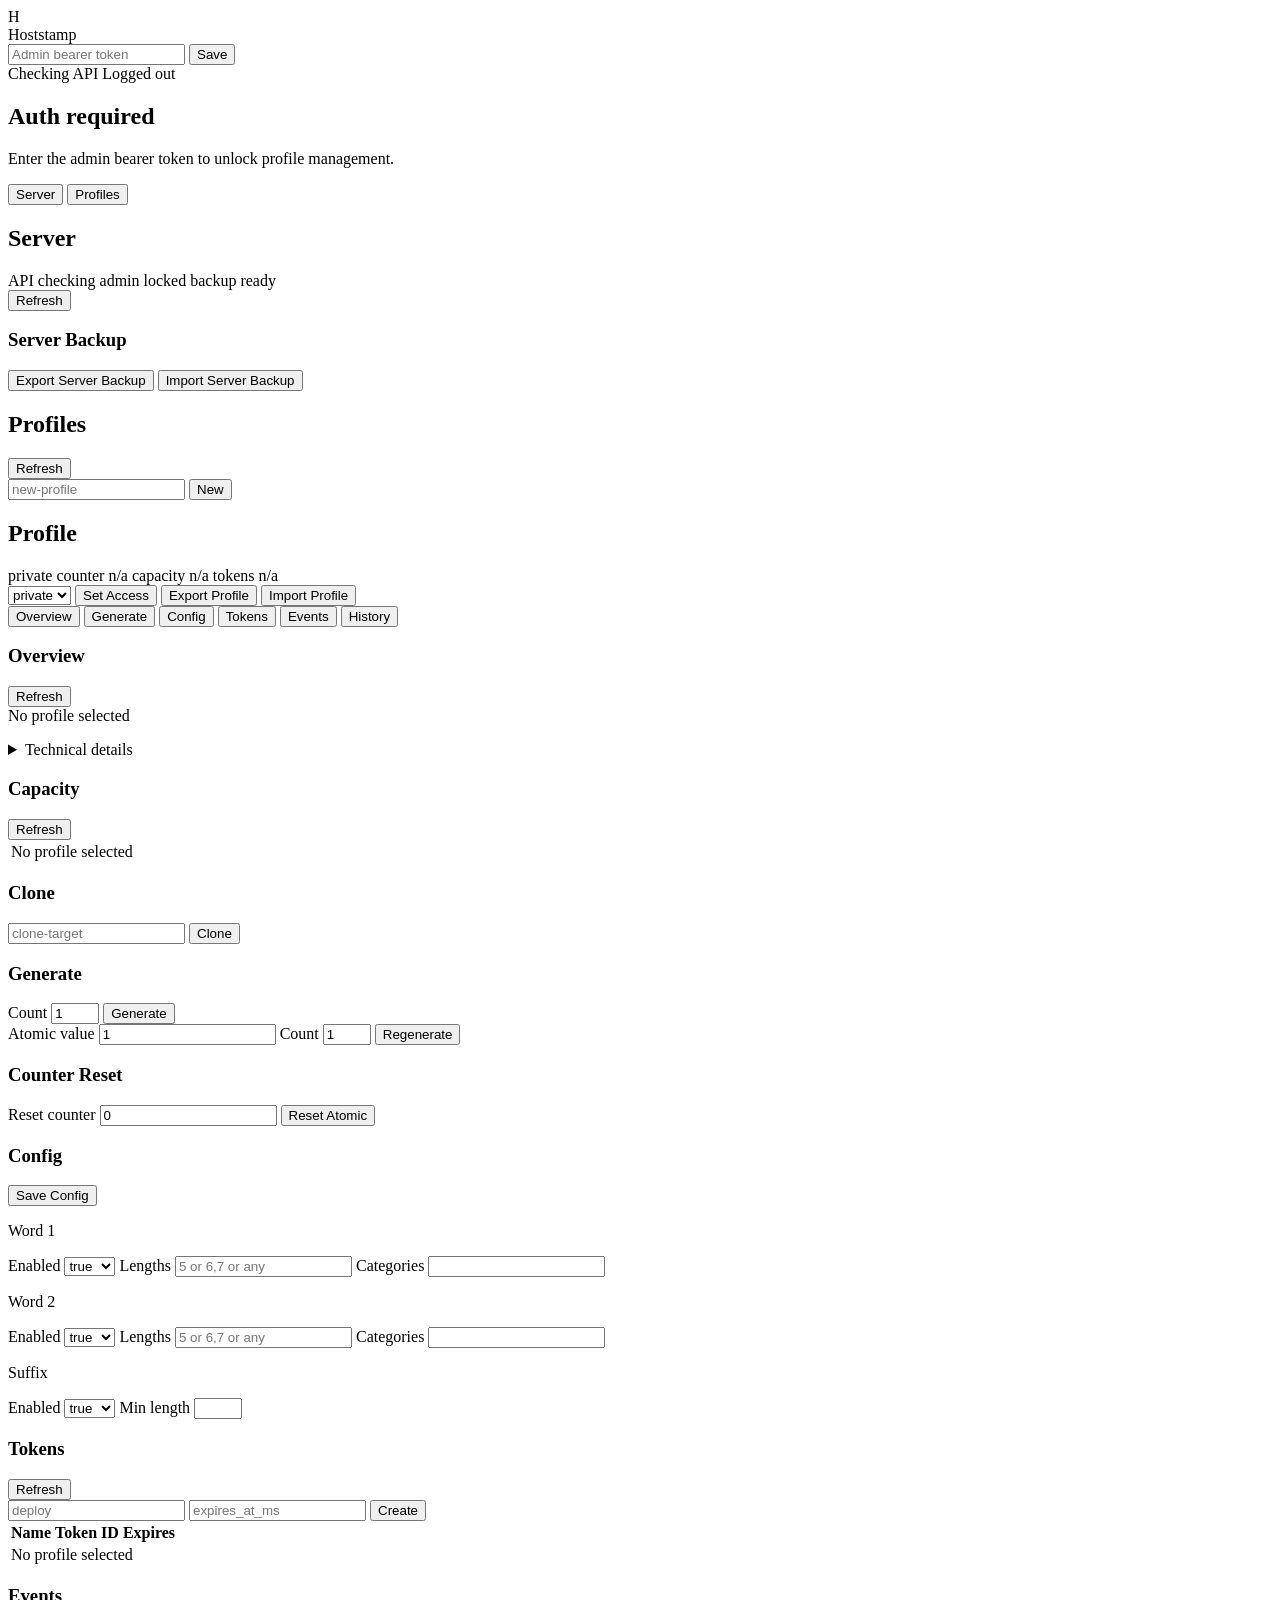
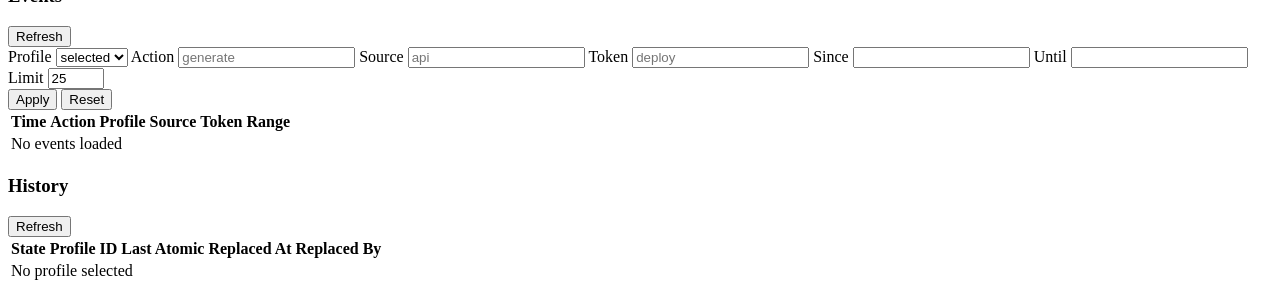
==== commit f05dcbd8: "fix: Hide idle server backup status Keep the header badge as the persistent backup summary, and show" ====
--- a/crates/hoststamp-ux/static/index.html
+++ b/crates/hoststamp-ux/static/index.html
@@ -70,7 +70,7 @@
               </div>
             </div>
             <div class="panel-body stack">
-              <div id="backup-status" class="backup-status muted" aria-live="polite">Ready</div>
+              <div id="backup-status" class="backup-status muted" aria-live="polite" hidden></div>
               <div id="backup-preview" class="backup-preview" hidden></div>
             </div>
           </section>
